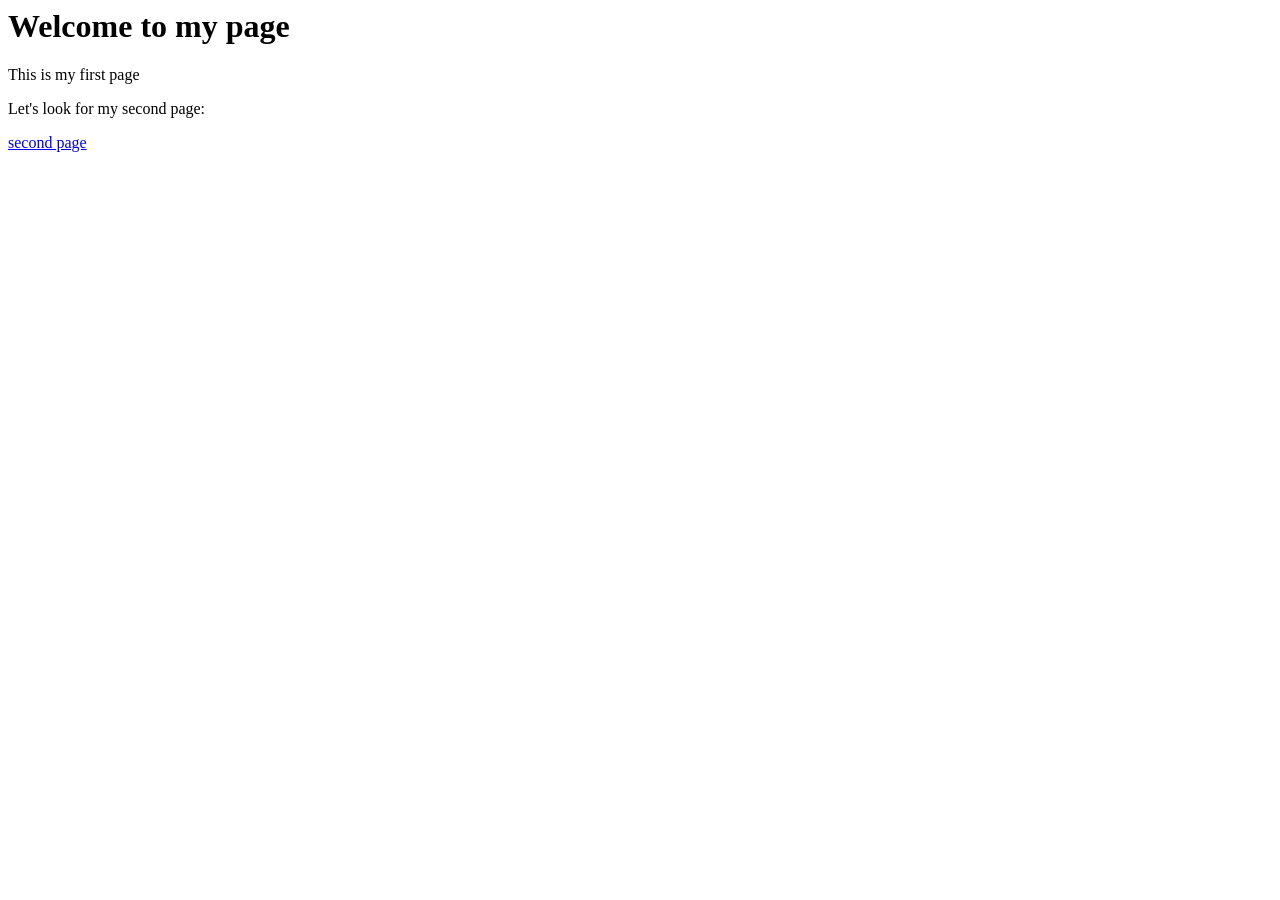
==== static/index.html @ 8256e1c9 "first try with raw html and js" ====
<html>
	<head>
		<title>mom's project</title>
	</head>
	<body>
		<h1>Welcome to my page</h1>
		<p>This is my first page</p>
		<p>Let's look for my second page:</p>
		<a href="/static/secondPage.html">second page </a>
	</body>
</html>
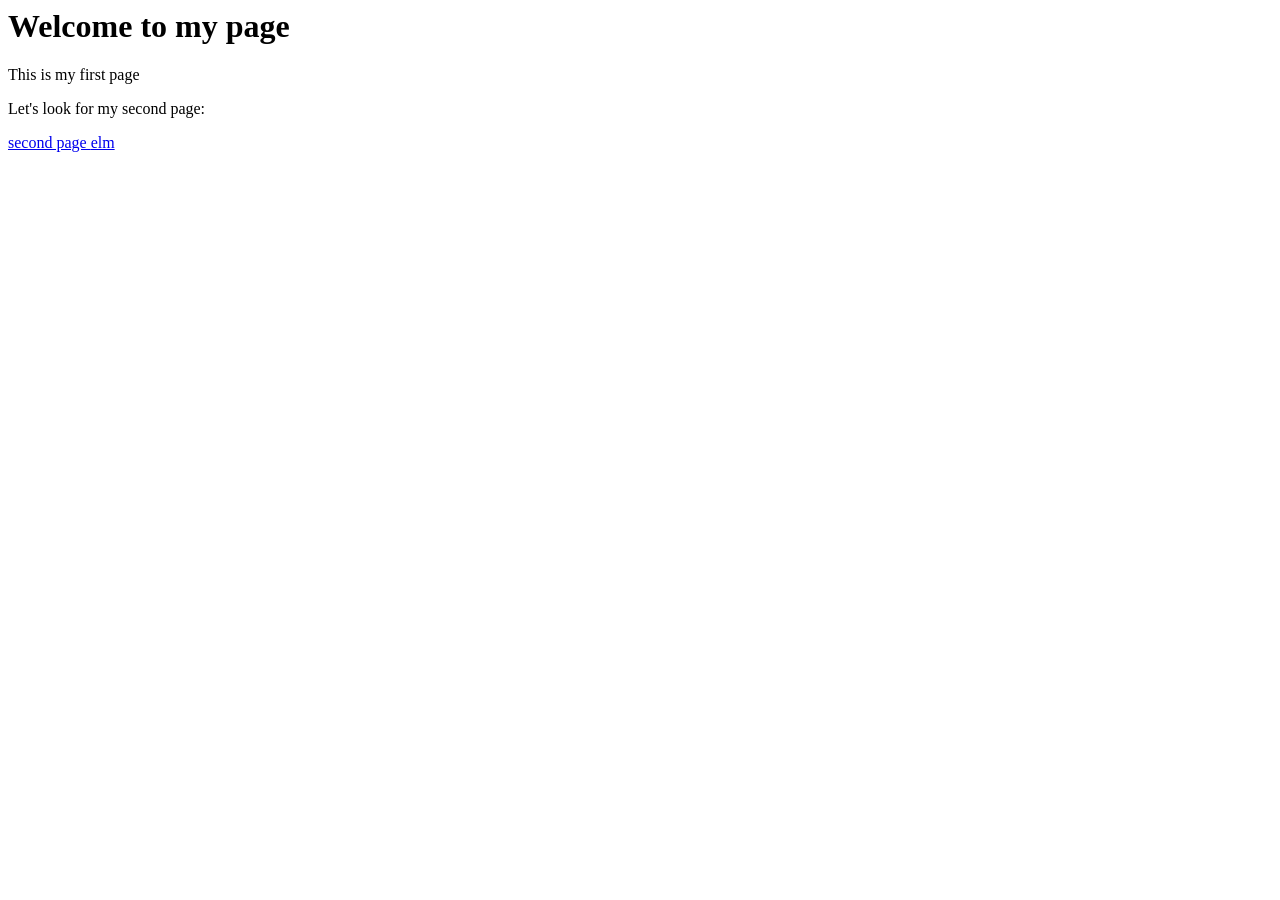
==== commit 1efda0ac: "first version of client" ====
--- a/static/index.html
+++ b/static/index.html
@@ -7,5 +7,6 @@
 		<p>This is my first page</p>
 		<p>Let's look for my second page:</p>
 		<a href="/static/secondPage.html">second page </a>
+		<a href="/static/index1.html">elm </a>
 	</body>
 </html>
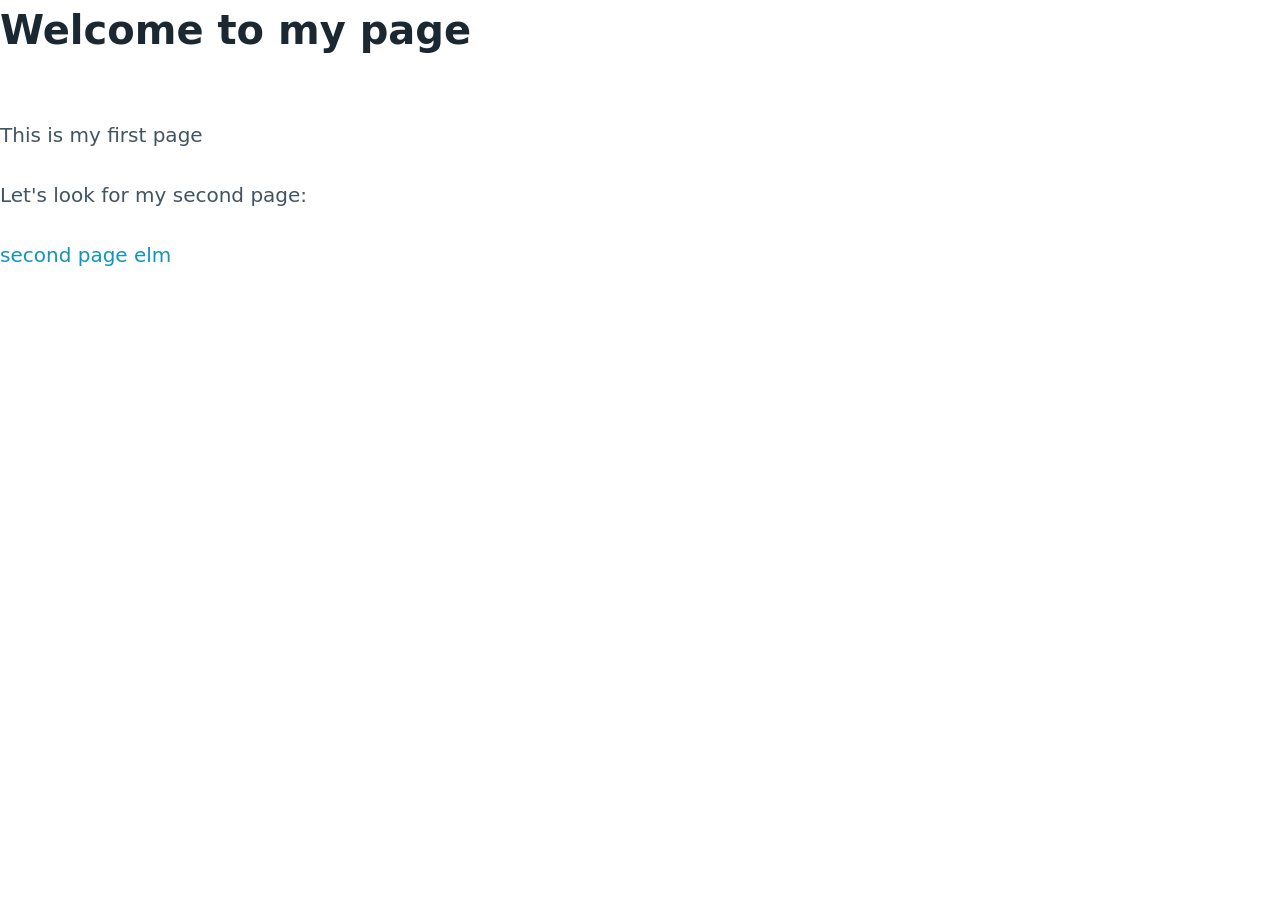
==== commit 3d2af667: "add first version of elm page" ====
--- a/static/index.html
+++ b/static/index.html
@@ -1,6 +1,7 @@
 <html>
 	<head>
 		<title>mom's project</title>
+		<link rel="stylesheet" href="/static/pico.min.css">
 	</head>
 	<body>
 		<h1>Welcome to my page</h1>
--- a/static/pico.min.css
+++ b/static/pico.min.css
@@ -0,0 +1,5 @@
+@charset "UTF-8";/*!
+ * Pico CSS v1.5.10 (https://picocss.com)
+ * Copyright 2019-2023 - Licensed under MIT
+ */:root{--font-family:system-ui,-apple-system,"Segoe UI","Roboto","Ubuntu","Cantarell","Noto Sans",sans-serif,"Apple Color Emoji","Segoe UI Emoji","Segoe UI Symbol","Noto Color Emoji";--line-height:1.5;--font-weight:400;--font-size:16px;--border-radius:0.25rem;--border-width:1px;--outline-width:3px;--spacing:1rem;--typography-spacing-vertical:1.5rem;--block-spacing-vertical:calc(var(--spacing) * 2);--block-spacing-horizontal:var(--spacing);--grid-spacing-vertical:0;--grid-spacing-horizontal:var(--spacing);--form-element-spacing-vertical:0.75rem;--form-element-spacing-horizontal:1rem;--nav-element-spacing-vertical:1rem;--nav-element-spacing-horizontal:0.5rem;--nav-link-spacing-vertical:0.5rem;--nav-link-spacing-horizontal:0.5rem;--form-label-font-weight:var(--font-weight);--transition:0.2s ease-in-out;--modal-overlay-backdrop-filter:blur(0.25rem)}@media (min-width:576px){:root{--font-size:17px}}@media (min-width:768px){:root{--font-size:18px}}@media (min-width:992px){:root{--font-size:19px}}@media (min-width:1200px){:root{--font-size:20px}}@media (min-width:576px){body>footer,body>header,body>main,section{--block-spacing-vertical:calc(var(--spacing) * 2.5)}}@media (min-width:768px){body>footer,body>header,body>main,section{--block-spacing-vertical:calc(var(--spacing) * 3)}}@media (min-width:992px){body>footer,body>header,body>main,section{--block-spacing-vertical:calc(var(--spacing) * 3.5)}}@media (min-width:1200px){body>footer,body>header,body>main,section{--block-spacing-vertical:calc(var(--spacing) * 4)}}@media (min-width:576px){article{--block-spacing-horizontal:calc(var(--spacing) * 1.25)}}@media (min-width:768px){article{--block-spacing-horizontal:calc(var(--spacing) * 1.5)}}@media (min-width:992px){article{--block-spacing-horizontal:calc(var(--spacing) * 1.75)}}@media (min-width:1200px){article{--block-spacing-horizontal:calc(var(--spacing) * 2)}}dialog>article{--block-spacing-vertical:calc(var(--spacing) * 2);--block-spacing-horizontal:var(--spacing)}@media (min-width:576px){dialog>article{--block-spacing-vertical:calc(var(--spacing) * 2.5);--block-spacing-horizontal:calc(var(--spacing) * 1.25)}}@media (min-width:768px){dialog>article{--block-spacing-vertical:calc(var(--spacing) * 3);--block-spacing-horizontal:calc(var(--spacing) * 1.5)}}a{--text-decoration:none}a.contrast,a.secondary{--text-decoration:underline}small{--font-size:0.875em}h1,h2,h3,h4,h5,h6{--font-weight:700}h1{--font-size:2rem;--typography-spacing-vertical:3rem}h2{--font-size:1.75rem;--typography-spacing-vertical:2.625rem}h3{--font-size:1.5rem;--typography-spacing-vertical:2.25rem}h4{--font-size:1.25rem;--typography-spacing-vertical:1.874rem}h5{--font-size:1.125rem;--typography-spacing-vertical:1.6875rem}[type=checkbox],[type=radio]{--border-width:2px}[type=checkbox][role=switch]{--border-width:3px}tfoot td,tfoot th,thead td,thead th{--border-width:3px}:not(thead,tfoot)>*>td{--font-size:0.875em}code,kbd,pre,samp{--font-family:"Menlo","Consolas","Roboto Mono","Ubuntu Monospace","Noto Mono","Oxygen Mono","Liberation Mono",monospace,"Apple Color Emoji","Segoe UI Emoji","Segoe UI Symbol","Noto Color Emoji"}kbd{--font-weight:bolder}:root:not([data-theme=dark]),[data-theme=light]{--background-color:#fff;--color:hsl(205, 20%, 32%);--h1-color:hsl(205, 30%, 15%);--h2-color:#24333e;--h3-color:hsl(205, 25%, 23%);--h4-color:#374956;--h5-color:hsl(205, 20%, 32%);--h6-color:#4d606d;--muted-color:hsl(205, 10%, 50%);--muted-border-color:hsl(205, 20%, 94%);--primary:hsl(195, 85%, 41%);--primary-hover:hsl(195, 90%, 32%);--primary-focus:rgba(16, 149, 193, 0.125);--primary-inverse:#fff;--secondary:hsl(205, 15%, 41%);--secondary-hover:hsl(205, 20%, 32%);--secondary-focus:rgba(89, 107, 120, 0.125);--secondary-inverse:#fff;--contrast:hsl(205, 30%, 15%);--contrast-hover:#000;--contrast-focus:rgba(89, 107, 120, 0.125);--contrast-inverse:#fff;--mark-background-color:#fff2ca;--mark-color:#543a26;--ins-color:#388e3c;--del-color:#c62828;--blockquote-border-color:var(--muted-border-color);--blockquote-footer-color:var(--muted-color);--button-box-shadow:0 0 0 rgba(0, 0, 0, 0);--button-hover-box-shadow:0 0 0 rgba(0, 0, 0, 0);--form-element-background-color:transparent;--form-element-border-color:hsl(205, 14%, 68%);--form-element-color:var(--color);--form-element-placeholder-color:var(--muted-color);--form-element-active-background-color:transparent;--form-element-active-border-color:var(--primary);--form-element-focus-color:var(--primary-focus);--form-element-disabled-background-color:hsl(205, 18%, 86%);--form-element-disabled-border-color:hsl(205, 14%, 68%);--form-element-disabled-opacity:0.5;--form-element-invalid-border-color:#c62828;--form-element-invalid-active-border-color:#d32f2f;--form-element-invalid-focus-color:rgba(211, 47, 47, 0.125);--form-element-valid-border-color:#388e3c;--form-element-valid-active-border-color:#43a047;--form-element-valid-focus-color:rgba(67, 160, 71, 0.125);--switch-background-color:hsl(205, 16%, 77%);--switch-color:var(--primary-inverse);--switch-checked-background-color:var(--primary);--range-border-color:hsl(205, 18%, 86%);--range-active-border-color:hsl(205, 16%, 77%);--range-thumb-border-color:var(--background-color);--range-thumb-color:var(--secondary);--range-thumb-hover-color:var(--secondary-hover);--range-thumb-active-color:var(--primary);--table-border-color:var(--muted-border-color);--table-row-stripped-background-color:#f6f8f9;--code-background-color:hsl(205, 20%, 94%);--code-color:var(--muted-color);--code-kbd-background-color:var(--contrast);--code-kbd-color:var(--contrast-inverse);--code-tag-color:hsl(330, 40%, 50%);--code-property-color:hsl(185, 40%, 40%);--code-value-color:hsl(40, 20%, 50%);--code-comment-color:hsl(205, 14%, 68%);--accordion-border-color:var(--muted-border-color);--accordion-close-summary-color:var(--color);--accordion-open-summary-color:var(--muted-color);--card-background-color:var(--background-color);--card-border-color:var(--muted-border-color);--card-box-shadow:0.0145rem 0.029rem 0.174rem rgba(27, 40, 50, 0.01698),0.0335rem 0.067rem 0.402rem rgba(27, 40, 50, 0.024),0.0625rem 0.125rem 0.75rem rgba(27, 40, 50, 0.03),0.1125rem 0.225rem 1.35rem rgba(27, 40, 50, 0.036),0.2085rem 0.417rem 2.502rem rgba(27, 40, 50, 0.04302),0.5rem 1rem 6rem rgba(27, 40, 50, 0.06),0 0 0 0.0625rem rgba(27, 40, 50, 0.015);--card-sectionning-background-color:#fbfbfc;--dropdown-background-color:#fbfbfc;--dropdown-border-color:#e1e6eb;--dropdown-box-shadow:var(--card-box-shadow);--dropdown-color:var(--color);--dropdown-hover-background-color:hsl(205, 20%, 94%);--modal-overlay-background-color:rgba(213, 220, 226, 0.7);--progress-background-color:hsl(205, 18%, 86%);--progress-color:var(--primary);--loading-spinner-opacity:0.5;--tooltip-background-color:var(--contrast);--tooltip-color:var(--contrast-inverse);--icon-checkbox:url("data:image/svg+xml,%3Csvg xmlns='http://www.w3.org/2000/svg' width='24' height='24' viewBox='0 0 24 24' fill='none' stroke='rgb(255, 255, 255)' stroke-width='4' stroke-linecap='round' stroke-linejoin='round'%3E%3Cpolyline points='20 6 9 17 4 12'%3E%3C/polyline%3E%3C/svg%3E");--icon-chevron:url("data:image/svg+xml,%3Csvg xmlns='http://www.w3.org/2000/svg' width='24' height='24' viewBox='0 0 24 24' fill='none' stroke='rgb(65, 84, 98)' stroke-width='2' stroke-linecap='round' stroke-linejoin='round'%3E%3Cpolyline points='6 9 12 15 18 9'%3E%3C/polyline%3E%3C/svg%3E");--icon-chevron-button:url("data:image/svg+xml,%3Csvg xmlns='http://www.w3.org/2000/svg' width='24' height='24' viewBox='0 0 24 24' fill='none' stroke='rgb(255, 255, 255)' stroke-width='2' stroke-linecap='round' stroke-linejoin='round'%3E%3Cpolyline points='6 9 12 15 18 9'%3E%3C/polyline%3E%3C/svg%3E");--icon-chevron-button-inverse:url("data:image/svg+xml,%3Csvg xmlns='http://www.w3.org/2000/svg' width='24' height='24' viewBox='0 0 24 24' fill='none' stroke='rgb(255, 255, 255)' stroke-width='2' stroke-linecap='round' stroke-linejoin='round'%3E%3Cpolyline points='6 9 12 15 18 9'%3E%3C/polyline%3E%3C/svg%3E");--icon-close:url("data:image/svg+xml,%3Csvg xmlns='http://www.w3.org/2000/svg' width='24' height='24' viewBox='0 0 24 24' fill='none' stroke='rgb(115, 130, 140)' stroke-width='4' stroke-linecap='round' stroke-linejoin='round'%3E%3Cline x1='18' y1='6' x2='6' y2='18'%3E%3C/line%3E%3Cline x1='6' y1='6' x2='18' y2='18'%3E%3C/line%3E%3C/svg%3E");--icon-date:url("data:image/svg+xml,%3Csvg xmlns='http://www.w3.org/2000/svg' width='24' height='24' viewBox='0 0 24 24' fill='none' stroke='rgb(65, 84, 98)' stroke-width='2' stroke-linecap='round' stroke-linejoin='round'%3E%3Crect x='3' y='4' width='18' height='18' rx='2' ry='2'%3E%3C/rect%3E%3Cline x1='16' y1='2' x2='16' y2='6'%3E%3C/line%3E%3Cline x1='8' y1='2' x2='8' y2='6'%3E%3C/line%3E%3Cline x1='3' y1='10' x2='21' y2='10'%3E%3C/line%3E%3C/svg%3E");--icon-invalid:url("data:image/svg+xml,%3Csvg xmlns='http://www.w3.org/2000/svg' width='24' height='24' viewBox='0 0 24 24' fill='none' stroke='rgb(198, 40, 40)' stroke-width='2' stroke-linecap='round' stroke-linejoin='round'%3E%3Ccircle cx='12' cy='12' r='10'%3E%3C/circle%3E%3Cline x1='12' y1='8' x2='12' y2='12'%3E%3C/line%3E%3Cline x1='12' y1='16' x2='12.01' y2='16'%3E%3C/line%3E%3C/svg%3E");--icon-minus:url("data:image/svg+xml,%3Csvg xmlns='http://www.w3.org/2000/svg' width='24' height='24' viewBox='0 0 24 24' fill='none' stroke='rgb(255, 255, 255)' stroke-width='4' stroke-linecap='round' stroke-linejoin='round'%3E%3Cline x1='5' y1='12' x2='19' y2='12'%3E%3C/line%3E%3C/svg%3E");--icon-search:url("data:image/svg+xml,%3Csvg xmlns='http://www.w3.org/2000/svg' width='24' height='24' viewBox='0 0 24 24' fill='none' stroke='rgb(65, 84, 98)' stroke-width='2' stroke-linecap='round' stroke-linejoin='round'%3E%3Ccircle cx='11' cy='11' r='8'%3E%3C/circle%3E%3Cline x1='21' y1='21' x2='16.65' y2='16.65'%3E%3C/line%3E%3C/svg%3E");--icon-time:url("data:image/svg+xml,%3Csvg xmlns='http://www.w3.org/2000/svg' width='24' height='24' viewBox='0 0 24 24' fill='none' stroke='rgb(65, 84, 98)' stroke-width='2' stroke-linecap='round' stroke-linejoin='round'%3E%3Ccircle cx='12' cy='12' r='10'%3E%3C/circle%3E%3Cpolyline points='12 6 12 12 16 14'%3E%3C/polyline%3E%3C/svg%3E");--icon-valid:url("data:image/svg+xml,%3Csvg xmlns='http://www.w3.org/2000/svg' width='24' height='24' viewBox='0 0 24 24' fill='none' stroke='rgb(56, 142, 60)' stroke-width='3' stroke-linecap='round' stroke-linejoin='round'%3E%3Cpolyline points='20 6 9 17 4 12'%3E%3C/polyline%3E%3C/svg%3E");color-scheme:light}@media only screen and (prefers-color-scheme:dark){:root:not([data-theme]){--background-color:#11191f;--color:hsl(205, 16%, 77%);--h1-color:hsl(205, 20%, 94%);--h2-color:#e1e6eb;--h3-color:hsl(205, 18%, 86%);--h4-color:#c8d1d8;--h5-color:hsl(205, 16%, 77%);--h6-color:#afbbc4;--muted-color:hsl(205, 10%, 50%);--muted-border-color:#1f2d38;--primary:hsl(195, 85%, 41%);--primary-hover:hsl(195, 80%, 50%);--primary-focus:rgba(16, 149, 193, 0.25);--primary-inverse:#fff;--secondary:hsl(205, 15%, 41%);--secondary-hover:hsl(205, 10%, 50%);--secondary-focus:rgba(115, 130, 140, 0.25);--secondary-inverse:#fff;--contrast:hsl(205, 20%, 94%);--contrast-hover:#fff;--contrast-focus:rgba(115, 130, 140, 0.25);--contrast-inverse:#000;--mark-background-color:#d1c284;--mark-color:#11191f;--ins-color:#388e3c;--del-color:#c62828;--blockquote-border-color:var(--muted-border-color);--blockquote-footer-color:var(--muted-color);--button-box-shadow:0 0 0 rgba(0, 0, 0, 0);--button-hover-box-shadow:0 0 0 rgba(0, 0, 0, 0);--form-element-background-color:#11191f;--form-element-border-color:#374956;--form-element-color:var(--color);--form-element-placeholder-color:var(--muted-color);--form-element-active-background-color:var(--form-element-background-color);--form-element-active-border-color:var(--primary);--form-element-focus-color:var(--primary-focus);--form-element-disabled-background-color:hsl(205, 25%, 23%);--form-element-disabled-border-color:hsl(205, 20%, 32%);--form-element-disabled-opacity:0.5;--form-element-invalid-border-color:#b71c1c;--form-element-invalid-active-border-color:#c62828;--form-element-invalid-focus-color:rgba(198, 40, 40, 0.25);--form-element-valid-border-color:#2e7d32;--form-element-valid-active-border-color:#388e3c;--form-element-valid-focus-color:rgba(56, 142, 60, 0.25);--switch-background-color:#374956;--switch-color:var(--primary-inverse);--switch-checked-background-color:var(--primary);--range-border-color:#24333e;--range-active-border-color:hsl(205, 25%, 23%);--range-thumb-border-color:var(--background-color);--range-thumb-color:var(--secondary);--range-thumb-hover-color:var(--secondary-hover);--range-thumb-active-color:var(--primary);--table-border-color:var(--muted-border-color);--table-row-stripped-background-color:rgba(115, 130, 140, 0.05);--code-background-color:#18232c;--code-color:var(--muted-color);--code-kbd-background-color:var(--contrast);--code-kbd-color:var(--contrast-inverse);--code-tag-color:hsl(330, 30%, 50%);--code-property-color:hsl(185, 30%, 50%);--code-value-color:hsl(40, 10%, 50%);--code-comment-color:#4d606d;--accordion-border-color:var(--muted-border-color);--accordion-active-summary-color:var(--primary);--accordion-close-summary-color:var(--color);--accordion-open-summary-color:var(--muted-color);--card-background-color:#141e26;--card-border-color:var(--card-background-color);--card-box-shadow:0.0145rem 0.029rem 0.174rem rgba(0, 0, 0, 0.01698),0.0335rem 0.067rem 0.402rem rgba(0, 0, 0, 0.024),0.0625rem 0.125rem 0.75rem rgba(0, 0, 0, 0.03),0.1125rem 0.225rem 1.35rem rgba(0, 0, 0, 0.036),0.2085rem 0.417rem 2.502rem rgba(0, 0, 0, 0.04302),0.5rem 1rem 6rem rgba(0, 0, 0, 0.06),0 0 0 0.0625rem rgba(0, 0, 0, 0.015);--card-sectionning-background-color:#18232c;--dropdown-background-color:hsl(205, 30%, 15%);--dropdown-border-color:#24333e;--dropdown-box-shadow:var(--card-box-shadow);--dropdown-color:var(--color);--dropdown-hover-background-color:rgba(36, 51, 62, 0.75);--modal-overlay-background-color:rgba(36, 51, 62, 0.8);--progress-background-color:#24333e;--progress-color:var(--primary);--loading-spinner-opacity:0.5;--tooltip-background-color:var(--contrast);--tooltip-color:var(--contrast-inverse);--icon-checkbox:url("data:image/svg+xml,%3Csvg xmlns='http://www.w3.org/2000/svg' width='24' height='24' viewBox='0 0 24 24' fill='none' stroke='rgb(255, 255, 255)' stroke-width='4' stroke-linecap='round' stroke-linejoin='round'%3E%3Cpolyline points='20 6 9 17 4 12'%3E%3C/polyline%3E%3C/svg%3E");--icon-chevron:url("data:image/svg+xml,%3Csvg xmlns='http://www.w3.org/2000/svg' width='24' height='24' viewBox='0 0 24 24' fill='none' stroke='rgb(162, 175, 185)' stroke-width='2' stroke-linecap='round' stroke-linejoin='round'%3E%3Cpolyline points='6 9 12 15 18 9'%3E%3C/polyline%3E%3C/svg%3E");--icon-chevron-button:url("data:image/svg+xml,%3Csvg xmlns='http://www.w3.org/2000/svg' width='24' height='24' viewBox='0 0 24 24' fill='none' stroke='rgb(255, 255, 255)' stroke-width='2' stroke-linecap='round' stroke-linejoin='round'%3E%3Cpolyline points='6 9 12 15 18 9'%3E%3C/polyline%3E%3C/svg%3E");--icon-chevron-button-inverse:url("data:image/svg+xml,%3Csvg xmlns='http://www.w3.org/2000/svg' width='24' height='24' viewBox='0 0 24 24' fill='none' stroke='rgb(0, 0, 0)' stroke-width='2' stroke-linecap='round' stroke-linejoin='round'%3E%3Cpolyline points='6 9 12 15 18 9'%3E%3C/polyline%3E%3C/svg%3E");--icon-close:url("data:image/svg+xml,%3Csvg xmlns='http://www.w3.org/2000/svg' width='24' height='24' viewBox='0 0 24 24' fill='none' stroke='rgb(115, 130, 140)' stroke-width='4' stroke-linecap='round' stroke-linejoin='round'%3E%3Cline x1='18' y1='6' x2='6' y2='18'%3E%3C/line%3E%3Cline x1='6' y1='6' x2='18' y2='18'%3E%3C/line%3E%3C/svg%3E");--icon-date:url("data:image/svg+xml,%3Csvg xmlns='http://www.w3.org/2000/svg' width='24' height='24' viewBox='0 0 24 24' fill='none' stroke='rgb(162, 175, 185)' stroke-width='2' stroke-linecap='round' stroke-linejoin='round'%3E%3Crect x='3' y='4' width='18' height='18' rx='2' ry='2'%3E%3C/rect%3E%3Cline x1='16' y1='2' x2='16' y2='6'%3E%3C/line%3E%3Cline x1='8' y1='2' x2='8' y2='6'%3E%3C/line%3E%3Cline x1='3' y1='10' x2='21' y2='10'%3E%3C/line%3E%3C/svg%3E");--icon-invalid:url("data:image/svg+xml,%3Csvg xmlns='http://www.w3.org/2000/svg' width='24' height='24' viewBox='0 0 24 24' fill='none' stroke='rgb(183, 28, 28)' stroke-width='2' stroke-linecap='round' stroke-linejoin='round'%3E%3Ccircle cx='12' cy='12' r='10'%3E%3C/circle%3E%3Cline x1='12' y1='8' x2='12' y2='12'%3E%3C/line%3E%3Cline x1='12' y1='16' x2='12.01' y2='16'%3E%3C/line%3E%3C/svg%3E");--icon-minus:url("data:image/svg+xml,%3Csvg xmlns='http://www.w3.org/2000/svg' width='24' height='24' viewBox='0 0 24 24' fill='none' stroke='rgb(255, 255, 255)' stroke-width='4' stroke-linecap='round' stroke-linejoin='round'%3E%3Cline x1='5' y1='12' x2='19' y2='12'%3E%3C/line%3E%3C/svg%3E");--icon-search:url("data:image/svg+xml,%3Csvg xmlns='http://www.w3.org/2000/svg' width='24' height='24' viewBox='0 0 24 24' fill='none' stroke='rgb(162, 175, 185)' stroke-width='2' stroke-linecap='round' stroke-linejoin='round'%3E%3Ccircle cx='11' cy='11' r='8'%3E%3C/circle%3E%3Cline x1='21' y1='21' x2='16.65' y2='16.65'%3E%3C/line%3E%3C/svg%3E");--icon-time:url("data:image/svg+xml,%3Csvg xmlns='http://www.w3.org/2000/svg' width='24' height='24' viewBox='0 0 24 24' fill='none' stroke='rgb(162, 175, 185)' stroke-width='2' stroke-linecap='round' stroke-linejoin='round'%3E%3Ccircle cx='12' cy='12' r='10'%3E%3C/circle%3E%3Cpolyline points='12 6 12 12 16 14'%3E%3C/polyline%3E%3C/svg%3E");--icon-valid:url("data:image/svg+xml,%3Csvg xmlns='http://www.w3.org/2000/svg' width='24' height='24' viewBox='0 0 24 24' fill='none' stroke='rgb(46, 125, 50)' stroke-width='3' stroke-linecap='round' stroke-linejoin='round'%3E%3Cpolyline points='20 6 9 17 4 12'%3E%3C/polyline%3E%3C/svg%3E");color-scheme:dark}}[data-theme=dark]{--background-color:#11191f;--color:hsl(205, 16%, 77%);--h1-color:hsl(205, 20%, 94%);--h2-color:#e1e6eb;--h3-color:hsl(205, 18%, 86%);--h4-color:#c8d1d8;--h5-color:hsl(205, 16%, 77%);--h6-color:#afbbc4;--muted-color:hsl(205, 10%, 50%);--muted-border-color:#1f2d38;--primary:hsl(195, 85%, 41%);--primary-hover:hsl(195, 80%, 50%);--primary-focus:rgba(16, 149, 193, 0.25);--primary-inverse:#fff;--secondary:hsl(205, 15%, 41%);--secondary-hover:hsl(205, 10%, 50%);--secondary-focus:rgba(115, 130, 140, 0.25);--secondary-inverse:#fff;--contrast:hsl(205, 20%, 94%);--contrast-hover:#fff;--contrast-focus:rgba(115, 130, 140, 0.25);--contrast-inverse:#000;--mark-background-color:#d1c284;--mark-color:#11191f;--ins-color:#388e3c;--del-color:#c62828;--blockquote-border-color:var(--muted-border-color);--blockquote-footer-color:var(--muted-color);--button-box-shadow:0 0 0 rgba(0, 0, 0, 0);--button-hover-box-shadow:0 0 0 rgba(0, 0, 0, 0);--form-element-background-color:#11191f;--form-element-border-color:#374956;--form-element-color:var(--color);--form-element-placeholder-color:var(--muted-color);--form-element-active-background-color:var(--form-element-background-color);--form-element-active-border-color:var(--primary);--form-element-focus-color:var(--primary-focus);--form-element-disabled-background-color:hsl(205, 25%, 23%);--form-element-disabled-border-color:hsl(205, 20%, 32%);--form-element-disabled-opacity:0.5;--form-element-invalid-border-color:#b71c1c;--form-element-invalid-active-border-color:#c62828;--form-element-invalid-focus-color:rgba(198, 40, 40, 0.25);--form-element-valid-border-color:#2e7d32;--form-element-valid-active-border-color:#388e3c;--form-element-valid-focus-color:rgba(56, 142, 60, 0.25);--switch-background-color:#374956;--switch-color:var(--primary-inverse);--switch-checked-background-color:var(--primary);--range-border-color:#24333e;--range-active-border-color:hsl(205, 25%, 23%);--range-thumb-border-color:var(--background-color);--range-thumb-color:var(--secondary);--range-thumb-hover-color:var(--secondary-hover);--range-thumb-active-color:var(--primary);--table-border-color:var(--muted-border-color);--table-row-stripped-background-color:rgba(115, 130, 140, 0.05);--code-background-color:#18232c;--code-color:var(--muted-color);--code-kbd-background-color:var(--contrast);--code-kbd-color:var(--contrast-inverse);--code-tag-color:hsl(330, 30%, 50%);--code-property-color:hsl(185, 30%, 50%);--code-value-color:hsl(40, 10%, 50%);--code-comment-color:#4d606d;--accordion-border-color:var(--muted-border-color);--accordion-active-summary-color:var(--primary);--accordion-close-summary-color:var(--color);--accordion-open-summary-color:var(--muted-color);--card-background-color:#141e26;--card-border-color:var(--card-background-color);--card-box-shadow:0.0145rem 0.029rem 0.174rem rgba(0, 0, 0, 0.01698),0.0335rem 0.067rem 0.402rem rgba(0, 0, 0, 0.024),0.0625rem 0.125rem 0.75rem rgba(0, 0, 0, 0.03),0.1125rem 0.225rem 1.35rem rgba(0, 0, 0, 0.036),0.2085rem 0.417rem 2.502rem rgba(0, 0, 0, 0.04302),0.5rem 1rem 6rem rgba(0, 0, 0, 0.06),0 0 0 0.0625rem rgba(0, 0, 0, 0.015);--card-sectionning-background-color:#18232c;--dropdown-background-color:hsl(205, 30%, 15%);--dropdown-border-color:#24333e;--dropdown-box-shadow:var(--card-box-shadow);--dropdown-color:var(--color);--dropdown-hover-background-color:rgba(36, 51, 62, 0.75);--modal-overlay-background-color:rgba(36, 51, 62, 0.8);--progress-background-color:#24333e;--progress-color:var(--primary);--loading-spinner-opacity:0.5;--tooltip-background-color:var(--contrast);--tooltip-color:var(--contrast-inverse);--icon-checkbox:url("data:image/svg+xml,%3Csvg xmlns='http://www.w3.org/2000/svg' width='24' height='24' viewBox='0 0 24 24' fill='none' stroke='rgb(255, 255, 255)' stroke-width='4' stroke-linecap='round' stroke-linejoin='round'%3E%3Cpolyline points='20 6 9 17 4 12'%3E%3C/polyline%3E%3C/svg%3E");--icon-chevron:url("data:image/svg+xml,%3Csvg xmlns='http://www.w3.org/2000/svg' width='24' height='24' viewBox='0 0 24 24' fill='none' stroke='rgb(162, 175, 185)' stroke-width='2' stroke-linecap='round' stroke-linejoin='round'%3E%3Cpolyline points='6 9 12 15 18 9'%3E%3C/polyline%3E%3C/svg%3E");--icon-chevron-button:url("data:image/svg+xml,%3Csvg xmlns='http://www.w3.org/2000/svg' width='24' height='24' viewBox='0 0 24 24' fill='none' stroke='rgb(255, 255, 255)' stroke-width='2' stroke-linecap='round' stroke-linejoin='round'%3E%3Cpolyline points='6 9 12 15 18 9'%3E%3C/polyline%3E%3C/svg%3E");--icon-chevron-button-inverse:url("data:image/svg+xml,%3Csvg xmlns='http://www.w3.org/2000/svg' width='24' height='24' viewBox='0 0 24 24' fill='none' stroke='rgb(0, 0, 0)' stroke-width='2' stroke-linecap='round' stroke-linejoin='round'%3E%3Cpolyline points='6 9 12 15 18 9'%3E%3C/polyline%3E%3C/svg%3E");--icon-close:url("data:image/svg+xml,%3Csvg xmlns='http://www.w3.org/2000/svg' width='24' height='24' viewBox='0 0 24 24' fill='none' stroke='rgb(115, 130, 140)' stroke-width='4' stroke-linecap='round' stroke-linejoin='round'%3E%3Cline x1='18' y1='6' x2='6' y2='18'%3E%3C/line%3E%3Cline x1='6' y1='6' x2='18' y2='18'%3E%3C/line%3E%3C/svg%3E");--icon-date:url("data:image/svg+xml,%3Csvg xmlns='http://www.w3.org/2000/svg' width='24' height='24' viewBox='0 0 24 24' fill='none' stroke='rgb(162, 175, 185)' stroke-width='2' stroke-linecap='round' stroke-linejoin='round'%3E%3Crect x='3' y='4' width='18' height='18' rx='2' ry='2'%3E%3C/rect%3E%3Cline x1='16' y1='2' x2='16' y2='6'%3E%3C/line%3E%3Cline x1='8' y1='2' x2='8' y2='6'%3E%3C/line%3E%3Cline x1='3' y1='10' x2='21' y2='10'%3E%3C/line%3E%3C/svg%3E");--icon-invalid:url("data:image/svg+xml,%3Csvg xmlns='http://www.w3.org/2000/svg' width='24' height='24' viewBox='0 0 24 24' fill='none' stroke='rgb(183, 28, 28)' stroke-width='2' stroke-linecap='round' stroke-linejoin='round'%3E%3Ccircle cx='12' cy='12' r='10'%3E%3C/circle%3E%3Cline x1='12' y1='8' x2='12' y2='12'%3E%3C/line%3E%3Cline x1='12' y1='16' x2='12.01' y2='16'%3E%3C/line%3E%3C/svg%3E");--icon-minus:url("data:image/svg+xml,%3Csvg xmlns='http://www.w3.org/2000/svg' width='24' height='24' viewBox='0 0 24 24' fill='none' stroke='rgb(255, 255, 255)' stroke-width='4' stroke-linecap='round' stroke-linejoin='round'%3E%3Cline x1='5' y1='12' x2='19' y2='12'%3E%3C/line%3E%3C/svg%3E");--icon-search:url("data:image/svg+xml,%3Csvg xmlns='http://www.w3.org/2000/svg' width='24' height='24' viewBox='0 0 24 24' fill='none' stroke='rgb(162, 175, 185)' stroke-width='2' stroke-linecap='round' stroke-linejoin='round'%3E%3Ccircle cx='11' cy='11' r='8'%3E%3C/circle%3E%3Cline x1='21' y1='21' x2='16.65' y2='16.65'%3E%3C/line%3E%3C/svg%3E");--icon-time:url("data:image/svg+xml,%3Csvg xmlns='http://www.w3.org/2000/svg' width='24' height='24' viewBox='0 0 24 24' fill='none' stroke='rgb(162, 175, 185)' stroke-width='2' stroke-linecap='round' stroke-linejoin='round'%3E%3Ccircle cx='12' cy='12' r='10'%3E%3C/circle%3E%3Cpolyline points='12 6 12 12 16 14'%3E%3C/polyline%3E%3C/svg%3E");--icon-valid:url("data:image/svg+xml,%3Csvg xmlns='http://www.w3.org/2000/svg' width='24' height='24' viewBox='0 0 24 24' fill='none' stroke='rgb(46, 125, 50)' stroke-width='3' stroke-linecap='round' stroke-linejoin='round'%3E%3Cpolyline points='20 6 9 17 4 12'%3E%3C/polyline%3E%3C/svg%3E");color-scheme:dark}[type=checkbox],[type=radio],[type=range],progress{accent-color:var(--primary)}*,::after,::before{box-sizing:border-box;background-repeat:no-repeat}::after,::before{text-decoration:inherit;vertical-align:inherit}:where(:root){-webkit-tap-highlight-color:transparent;-webkit-text-size-adjust:100%;-moz-text-size-adjust:100%;text-size-adjust:100%;background-color:var(--background-color);color:var(--color);font-weight:var(--font-weight);font-size:var(--font-size);line-height:var(--line-height);font-family:var(--font-family);text-rendering:optimizeLegibility;overflow-wrap:break-word;cursor:default;-moz-tab-size:4;-o-tab-size:4;tab-size:4}main{display:block}body{width:100%;margin:0}body>footer,body>header,body>main{width:100%;margin-right:auto;margin-left:auto;padding:var(--block-spacing-vertical) 0}.container,.container-fluid{width:100%;margin-right:auto;margin-left:auto;padding-right:var(--spacing);padding-left:var(--spacing)}@media (min-width:576px){.container{max-width:510px;padding-right:0;padding-left:0}}@media (min-width:768px){.container{max-width:700px}}@media (min-width:992px){.container{max-width:920px}}@media (min-width:1200px){.container{max-width:1130px}}section{margin-bottom:var(--block-spacing-vertical)}.grid{grid-column-gap:var(--grid-spacing-horizontal);grid-row-gap:var(--grid-spacing-vertical);display:grid;grid-template-columns:1fr;margin:0}@media (min-width:992px){.grid{grid-template-columns:repeat(auto-fit,minmax(0%,1fr))}}.grid>*{min-width:0}figure{display:block;margin:0;padding:0;overflow-x:auto}figure figcaption{padding:calc(var(--spacing) * .5) 0;color:var(--muted-color)}b,strong{font-weight:bolder}sub,sup{position:relative;font-size:.75em;line-height:0;vertical-align:baseline}sub{bottom:-.25em}sup{top:-.5em}address,blockquote,dl,figure,form,ol,p,pre,table,ul{margin-top:0;margin-bottom:var(--typography-spacing-vertical);color:var(--color);font-style:normal;font-weight:var(--font-weight);font-size:var(--font-size)}[role=link],a{--color:var(--primary);--background-color:transparent;outline:0;background-color:var(--background-color);color:var(--color);-webkit-text-decoration:var(--text-decoration);text-decoration:var(--text-decoration);transition:background-color var(--transition),color var(--transition),box-shadow var(--transition),-webkit-text-decoration var(--transition);transition:background-color var(--transition),color var(--transition),text-decoration var(--transition),box-shadow var(--transition);transition:background-color var(--transition),color var(--transition),text-decoration var(--transition),box-shadow var(--transition),-webkit-text-decoration var(--transition)}[role=link]:is([aria-current],:hover,:active,:focus),a:is([aria-current],:hover,:active,:focus){--color:var(--primary-hover);--text-decoration:underline}[role=link]:focus,a:focus{--background-color:var(--primary-focus)}[role=link].secondary,a.secondary{--color:var(--secondary)}[role=link].secondary:is([aria-current],:hover,:active,:focus),a.secondary:is([aria-current],:hover,:active,:focus){--color:var(--secondary-hover)}[role=link].secondary:focus,a.secondary:focus{--background-color:var(--secondary-focus)}[role=link].contrast,a.contrast{--color:var(--contrast)}[role=link].contrast:is([aria-current],:hover,:active,:focus),a.contrast:is([aria-current],:hover,:active,:focus){--color:var(--contrast-hover)}[role=link].contrast:focus,a.contrast:focus{--background-color:var(--contrast-focus)}h1,h2,h3,h4,h5,h6{margin-top:0;margin-bottom:var(--typography-spacing-vertical);color:var(--color);font-weight:var(--font-weight);font-size:var(--font-size);font-family:var(--font-family)}h1{--color:var(--h1-color)}h2{--color:var(--h2-color)}h3{--color:var(--h3-color)}h4{--color:var(--h4-color)}h5{--color:var(--h5-color)}h6{--color:var(--h6-color)}:where(address,blockquote,dl,figure,form,ol,p,pre,table,ul)~:is(h1,h2,h3,h4,h5,h6){margin-top:var(--typography-spacing-vertical)}.headings,hgroup{margin-bottom:var(--typography-spacing-vertical)}.headings>*,hgroup>*{margin-bottom:0}.headings>:last-child,hgroup>:last-child{--color:var(--muted-color);--font-weight:unset;font-size:1rem;font-family:unset}p{margin-bottom:var(--typography-spacing-vertical)}small{font-size:var(--font-size)}:where(dl,ol,ul){padding-right:0;padding-left:var(--spacing);-webkit-padding-start:var(--spacing);padding-inline-start:var(--spacing);-webkit-padding-end:0;padding-inline-end:0}:where(dl,ol,ul) li{margin-bottom:calc(var(--typography-spacing-vertical) * .25)}:where(dl,ol,ul) :is(dl,ol,ul){margin:0;margin-top:calc(var(--typography-spacing-vertical) * .25)}ul li{list-style:square}mark{padding:.125rem .25rem;background-color:var(--mark-background-color);color:var(--mark-color);vertical-align:baseline}blockquote{display:block;margin:var(--typography-spacing-vertical) 0;padding:var(--spacing);border-right:none;border-left:.25rem solid var(--blockquote-border-color);-webkit-border-start:0.25rem solid var(--blockquote-border-color);border-inline-start:0.25rem solid var(--blockquote-border-color);-webkit-border-end:none;border-inline-end:none}blockquote footer{margin-top:calc(var(--typography-spacing-vertical) * .5);color:var(--blockquote-footer-color)}abbr[title]{border-bottom:1px dotted;text-decoration:none;cursor:help}ins{color:var(--ins-color);text-decoration:none}del{color:var(--del-color)}::-moz-selection{background-color:var(--primary-focus)}::selection{background-color:var(--primary-focus)}:where(audio,canvas,iframe,img,svg,video){vertical-align:middle}audio,video{display:inline-block}audio:not([controls]){display:none;height:0}:where(iframe){border-style:none}img{max-width:100%;height:auto;border-style:none}:where(svg:not([fill])){fill:currentColor}svg:not(:root){overflow:hidden}button{margin:0;overflow:visible;font-family:inherit;text-transform:none}[type=button],[type=reset],[type=submit],button{-webkit-appearance:button}button{display:block;width:100%;margin-bottom:var(--spacing)}[role=button]{display:inline-block;text-decoration:none}[role=button],button,input[type=button],input[type=reset],input[type=submit]{--background-color:var(--primary);--border-color:var(--primary);--color:var(--primary-inverse);--box-shadow:var(--button-box-shadow, 0 0 0 rgba(0, 0, 0, 0));padding:var(--form-element-spacing-vertical) var(--form-element-spacing-horizontal);border:var(--border-width) solid var(--border-color);border-radius:var(--border-radius);outline:0;background-color:var(--background-color);box-shadow:var(--box-shadow);color:var(--color);font-weight:var(--font-weight);font-size:1rem;line-height:var(--line-height);text-align:center;cursor:pointer;transition:background-color var(--transition),border-color var(--transition),color var(--transition),box-shadow var(--transition)}[role=button]:is([aria-current],:hover,:active,:focus),button:is([aria-current],:hover,:active,:focus),input[type=button]:is([aria-current],:hover,:active,:focus),input[type=reset]:is([aria-current],:hover,:active,:focus),input[type=submit]:is([aria-current],:hover,:active,:focus){--background-color:var(--primary-hover);--border-color:var(--primary-hover);--box-shadow:var(--button-hover-box-shadow, 0 0 0 rgba(0, 0, 0, 0));--color:var(--primary-inverse)}[role=button]:focus,button:focus,input[type=button]:focus,input[type=reset]:focus,input[type=submit]:focus{--box-shadow:var(--button-hover-box-shadow, 0 0 0 rgba(0, 0, 0, 0)),0 0 0 var(--outline-width) var(--primary-focus)}:is(button,input[type=submit],input[type=button],[role=button]).secondary,input[type=reset]{--background-color:var(--secondary);--border-color:var(--secondary);--color:var(--secondary-inverse);cursor:pointer}:is(button,input[type=submit],input[type=button],[role=button]).secondary:is([aria-current],:hover,:active,:focus),input[type=reset]:is([aria-current],:hover,:active,:focus){--background-color:var(--secondary-hover);--border-color:var(--secondary-hover);--color:var(--secondary-inverse)}:is(button,input[type=submit],input[type=button],[role=button]).secondary:focus,input[type=reset]:focus{--box-shadow:var(--button-hover-box-shadow, 0 0 0 rgba(0, 0, 0, 0)),0 0 0 var(--outline-width) var(--secondary-focus)}:is(button,input[type=submit],input[type=button],[role=button]).contrast{--background-color:var(--contrast);--border-color:var(--contrast);--color:var(--contrast-inverse)}:is(button,input[type=submit],input[type=button],[role=button]).contrast:is([aria-current],:hover,:active,:focus){--background-color:var(--contrast-hover);--border-color:var(--contrast-hover);--color:var(--contrast-inverse)}:is(button,input[type=submit],input[type=button],[role=button]).contrast:focus{--box-shadow:var(--button-hover-box-shadow, 0 0 0 rgba(0, 0, 0, 0)),0 0 0 var(--outline-width) var(--contrast-focus)}:is(button,input[type=submit],input[type=button],[role=button]).outline,input[type=reset].outline{--background-color:transparent;--color:var(--primary)}:is(button,input[type=submit],input[type=button],[role=button]).outline:is([aria-current],:hover,:active,:focus),input[type=reset].outline:is([aria-current],:hover,:active,:focus){--background-color:transparent;--color:var(--primary-hover)}:is(button,input[type=submit],input[type=button],[role=button]).outline.secondary,input[type=reset].outline{--color:var(--secondary)}:is(button,input[type=submit],input[type=button],[role=button]).outline.secondary:is([aria-current],:hover,:active,:focus),input[type=reset].outline:is([aria-current],:hover,:active,:focus){--color:var(--secondary-hover)}:is(button,input[type=submit],input[type=button],[role=button]).outline.contrast{--color:var(--contrast)}:is(button,input[type=submit],input[type=button],[role=button]).outline.contrast:is([aria-current],:hover,:active,:focus){--color:var(--contrast-hover)}:where(button,[type=submit],[type=button],[type=reset],[role=button])[disabled],:where(fieldset[disabled]) :is(button,[type=submit],[type=button],[type=reset],[role=button]),a[role=button]:not([href]){opacity:.5;pointer-events:none}input,optgroup,select,textarea{margin:0;font-size:1rem;line-height:var(--line-height);font-family:inherit;letter-spacing:inherit}input{overflow:visible}select{text-transform:none}legend{max-width:100%;padding:0;color:inherit;white-space:normal}textarea{overflow:auto}[type=checkbox],[type=radio]{padding:0}::-webkit-inner-spin-button,::-webkit-outer-spin-button{height:auto}[type=search]{-webkit-appearance:textfield;outline-offset:-2px}[type=search]::-webkit-search-decoration{-webkit-appearance:none}::-webkit-file-upload-button{-webkit-appearance:button;font:inherit}::-moz-focus-inner{padding:0;border-style:none}:-moz-focusring{outline:0}:-moz-ui-invalid{box-shadow:none}::-ms-expand{display:none}[type=file],[type=range]{padding:0;border-width:0}input:not([type=checkbox],[type=radio],[type=range]){height:calc(1rem * var(--line-height) + var(--form-element-spacing-vertical) * 2 + var(--border-width) * 2)}fieldset{margin:0;margin-bottom:var(--spacing);padding:0;border:0}fieldset legend,label{display:block;margin-bottom:calc(var(--spacing) * .25);font-weight:var(--form-label-font-weight,var(--font-weight))}input:not([type=checkbox],[type=radio]),select,textarea{width:100%}input:not([type=checkbox],[type=radio],[type=range],[type=file]),select,textarea{-webkit-appearance:none;-moz-appearance:none;appearance:none;padding:var(--form-element-spacing-vertical) var(--form-element-spacing-horizontal)}input,select,textarea{--background-color:var(--form-element-background-color);--border-color:var(--form-element-border-color);--color:var(--form-element-color);--box-shadow:none;border:var(--border-width) solid var(--border-color);border-radius:var(--border-radius);outline:0;background-color:var(--background-color);box-shadow:var(--box-shadow);color:var(--color);font-weight:var(--font-weight);transition:background-color var(--transition),border-color var(--transition),color var(--transition),box-shadow var(--transition)}:where(select,textarea):is(:active,:focus),input:not([type=submit],[type=button],[type=reset],[type=checkbox],[type=radio],[readonly]):is(:active,:focus){--background-color:var(--form-element-active-background-color)}:where(select,textarea):is(:active,:focus),input:not([type=submit],[type=button],[type=reset],[role=switch],[readonly]):is(:active,:focus){--border-color:var(--form-element-active-border-color)}input:not([type=submit],[type=button],[type=reset],[type=range],[type=file],[readonly]):focus,select:focus,textarea:focus{--box-shadow:0 0 0 var(--outline-width) var(--form-element-focus-color)}:where(fieldset[disabled]) :is(input:not([type=submit],[type=button],[type=reset]),select,textarea),input:not([type=submit],[type=button],[type=reset])[disabled],select[disabled],textarea[disabled]{--background-color:var(--form-element-disabled-background-color);--border-color:var(--form-element-disabled-border-color);opacity:var(--form-element-disabled-opacity);pointer-events:none}:where(input,select,textarea):not([type=checkbox],[type=radio],[type=date],[type=datetime-local],[type=month],[type=time],[type=week])[aria-invalid]{padding-right:calc(var(--form-element-spacing-horizontal) + 1.5rem)!important;padding-left:var(--form-element-spacing-horizontal);-webkit-padding-start:var(--form-element-spacing-horizontal)!important;padding-inline-start:var(--form-element-spacing-horizontal)!important;-webkit-padding-end:calc(var(--form-element-spacing-horizontal) + 1.5rem)!important;padding-inline-end:calc(var(--form-element-spacing-horizontal) + 1.5rem)!important;background-position:center right .75rem;background-size:1rem auto;background-repeat:no-repeat}:where(input,select,textarea):not([type=checkbox],[type=radio],[type=date],[type=datetime-local],[type=month],[type=time],[type=week])[aria-invalid=false]{background-image:var(--icon-valid)}:where(input,select,textarea):not([type=checkbox],[type=radio],[type=date],[type=datetime-local],[type=month],[type=time],[type=week])[aria-invalid=true]{background-image:var(--icon-invalid)}:where(input,select,textarea)[aria-invalid=false]{--border-color:var(--form-element-valid-border-color)}:where(input,select,textarea)[aria-invalid=false]:is(:active,:focus){--border-color:var(--form-element-valid-active-border-color)!important;--box-shadow:0 0 0 var(--outline-width) var(--form-element-valid-focus-color)!important}:where(input,select,textarea)[aria-invalid=true]{--border-color:var(--form-element-invalid-border-color)}:where(input,select,textarea)[aria-invalid=true]:is(:active,:focus){--border-color:var(--form-element-invalid-active-border-color)!important;--box-shadow:0 0 0 var(--outline-width) var(--form-element-invalid-focus-color)!important}[dir=rtl] :where(input,select,textarea):not([type=checkbox],[type=radio]):is([aria-invalid],[aria-invalid=true],[aria-invalid=false]){background-position:center left .75rem}input::-webkit-input-placeholder,input::placeholder,select:invalid,textarea::-webkit-input-placeholder,textarea::placeholder{color:var(--form-element-placeholder-color);opacity:1}input:not([type=checkbox],[type=radio]),select,textarea{margin-bottom:var(--spacing)}select::-ms-expand{border:0;background-color:transparent}select:not([multiple],[size]){padding-right:calc(var(--form-element-spacing-horizontal) + 1.5rem);padding-left:var(--form-element-spacing-horizontal);-webkit-padding-start:var(--form-element-spacing-horizontal);padding-inline-start:var(--form-element-spacing-horizontal);-webkit-padding-end:calc(var(--form-element-spacing-horizontal) + 1.5rem);padding-inline-end:calc(var(--form-element-spacing-horizontal) + 1.5rem);background-image:var(--icon-chevron);background-position:center right .75rem;background-size:1rem auto;background-repeat:no-repeat}[dir=rtl] select:not([multiple],[size]){background-position:center left .75rem}:where(input,select,textarea,.grid)+small{display:block;width:100%;margin-top:calc(var(--spacing) * -.75);margin-bottom:var(--spacing);color:var(--muted-color)}label>:where(input,select,textarea){margin-top:calc(var(--spacing) * .25)}[type=checkbox],[type=radio]{-webkit-appearance:none;-moz-appearance:none;appearance:none;width:1.25em;height:1.25em;margin-top:-.125em;margin-right:.375em;margin-left:0;-webkit-margin-start:0;margin-inline-start:0;-webkit-margin-end:.375em;margin-inline-end:.375em;border-width:var(--border-width);font-size:inherit;vertical-align:middle;cursor:pointer}[type=checkbox]::-ms-check,[type=radio]::-ms-check{display:none}[type=checkbox]:checked,[type=checkbox]:checked:active,[type=checkbox]:checked:focus,[type=radio]:checked,[type=radio]:checked:active,[type=radio]:checked:focus{--background-color:var(--primary);--border-color:var(--primary);background-image:var(--icon-checkbox);background-position:center;background-size:.75em auto;background-repeat:no-repeat}[type=checkbox]~label,[type=radio]~label{display:inline-block;margin-right:.375em;margin-bottom:0;cursor:pointer}[type=checkbox]:indeterminate{--background-color:var(--primary);--border-color:var(--primary);background-image:var(--icon-minus);background-position:center;background-size:.75em auto;background-repeat:no-repeat}[type=radio]{border-radius:50%}[type=radio]:checked,[type=radio]:checked:active,[type=radio]:checked:focus{--background-color:var(--primary-inverse);border-width:.35em;background-image:none}[type=checkbox][role=switch]{--background-color:var(--switch-background-color);--border-color:var(--switch-background-color);--color:var(--switch-color);width:2.25em;height:1.25em;border:var(--border-width) solid var(--border-color);border-radius:1.25em;background-color:var(--background-color);line-height:1.25em}[type=checkbox][role=switch]:focus{--background-color:var(--switch-background-color);--border-color:var(--switch-background-color)}[type=checkbox][role=switch]:checked{--background-color:var(--switch-checked-background-color);--border-color:var(--switch-checked-background-color)}[type=checkbox][role=switch]:before{display:block;width:calc(1.25em - (var(--border-width) * 2));height:100%;border-radius:50%;background-color:var(--color);content:"";transition:margin .1s ease-in-out}[type=checkbox][role=switch]:checked{background-image:none}[type=checkbox][role=switch]:checked::before{margin-left:calc(1.125em - var(--border-width));-webkit-margin-start:calc(1.125em - var(--border-width));margin-inline-start:calc(1.125em - var(--border-width))}[type=checkbox]:checked[aria-invalid=false],[type=checkbox][aria-invalid=false],[type=checkbox][role=switch]:checked[aria-invalid=false],[type=checkbox][role=switch][aria-invalid=false],[type=radio]:checked[aria-invalid=false],[type=radio][aria-invalid=false]{--border-color:var(--form-element-valid-border-color)}[type=checkbox]:checked[aria-invalid=true],[type=checkbox][aria-invalid=true],[type=checkbox][role=switch]:checked[aria-invalid=true],[type=checkbox][role=switch][aria-invalid=true],[type=radio]:checked[aria-invalid=true],[type=radio][aria-invalid=true]{--border-color:var(--form-element-invalid-border-color)}[type=color]::-webkit-color-swatch-wrapper{padding:0}[type=color]::-moz-focus-inner{padding:0}[type=color]::-webkit-color-swatch{border:0;border-radius:calc(var(--border-radius) * .5)}[type=color]::-moz-color-swatch{border:0;border-radius:calc(var(--border-radius) * .5)}input:not([type=checkbox],[type=radio],[type=range],[type=file]):is([type=date],[type=datetime-local],[type=month],[type=time],[type=week]){--icon-position:0.75rem;--icon-width:1rem;padding-right:calc(var(--icon-width) + var(--icon-position));background-image:var(--icon-date);background-position:center right var(--icon-position);background-size:var(--icon-width) auto;background-repeat:no-repeat}input:not([type=checkbox],[type=radio],[type=range],[type=file])[type=time]{background-image:var(--icon-time)}[type=date]::-webkit-calendar-picker-indicator,[type=datetime-local]::-webkit-calendar-picker-indicator,[type=month]::-webkit-calendar-picker-indicator,[type=time]::-webkit-calendar-picker-indicator,[type=week]::-webkit-calendar-picker-indicator{width:var(--icon-width);margin-right:calc(var(--icon-width) * -1);margin-left:var(--icon-position);opacity:0}[dir=rtl] :is([type=date],[type=datetime-local],[type=month],[type=time],[type=week]){text-align:right}@-moz-document url-prefix(){[type=date],[type=datetime-local],[type=month],[type=time],[type=week]{padding-right:var(--form-element-spacing-horizontal)!important;background-image:none!important}}[type=file]{--color:var(--muted-color);padding:calc(var(--form-element-spacing-vertical) * .5) 0;border:0;border-radius:0;background:0 0}[type=file]::file-selector-button{--background-color:var(--secondary);--border-color:var(--secondary);--color:var(--secondary-inverse);margin-right:calc(var(--spacing)/ 2);margin-left:0;-webkit-margin-start:0;margin-inline-start:0;-webkit-margin-end:calc(var(--spacing)/ 2);margin-inline-end:calc(var(--spacing)/ 2);padding:calc(var(--form-element-spacing-vertical) * .5) calc(var(--form-element-spacing-horizontal) * .5);border:var(--border-width) solid var(--border-color);border-radius:var(--border-radius);outline:0;background-color:var(--background-color);box-shadow:var(--box-shadow);color:var(--color);font-weight:var(--font-weight);font-size:1rem;line-height:var(--line-height);text-align:center;cursor:pointer;transition:background-color var(--transition),border-color var(--transition),color var(--transition),box-shadow var(--transition)}[type=file]::file-selector-button:is(:hover,:active,:focus){--background-color:var(--secondary-hover);--border-color:var(--secondary-hover)}[type=file]::-webkit-file-upload-button{--background-color:var(--secondary);--border-color:var(--secondary);--color:var(--secondary-inverse);margin-right:calc(var(--spacing)/ 2);margin-left:0;-webkit-margin-start:0;margin-inline-start:0;-webkit-margin-end:calc(var(--spacing)/ 2);margin-inline-end:calc(var(--spacing)/ 2);padding:calc(var(--form-element-spacing-vertical) * .5) calc(var(--form-element-spacing-horizontal) * .5);border:var(--border-width) solid var(--border-color);border-radius:var(--border-radius);outline:0;background-color:var(--background-color);box-shadow:var(--box-shadow);color:var(--color);font-weight:var(--font-weight);font-size:1rem;line-height:var(--line-height);text-align:center;cursor:pointer;-webkit-transition:background-color var(--transition),border-color var(--transition),color var(--transition),box-shadow var(--transition);transition:background-color var(--transition),border-color var(--transition),color var(--transition),box-shadow var(--transition)}[type=file]::-webkit-file-upload-button:is(:hover,:active,:focus){--background-color:var(--secondary-hover);--border-color:var(--secondary-hover)}[type=file]::-ms-browse{--background-color:var(--secondary);--border-color:var(--secondary);--color:var(--secondary-inverse);margin-right:calc(var(--spacing)/ 2);margin-left:0;margin-inline-start:0;margin-inline-end:calc(var(--spacing)/ 2);padding:calc(var(--form-element-spacing-vertical) * .5) calc(var(--form-element-spacing-horizontal) * .5);border:var(--border-width) solid var(--border-color);border-radius:var(--border-radius);outline:0;background-color:var(--background-color);box-shadow:var(--box-shadow);color:var(--color);font-weight:var(--font-weight);font-size:1rem;line-height:var(--line-height);text-align:center;cursor:pointer;-ms-transition:background-color var(--transition),border-color var(--transition),color var(--transition),box-shadow var(--transition);transition:background-color var(--transition),border-color var(--transition),color var(--transition),box-shadow var(--transition)}[type=file]::-ms-browse:is(:hover,:active,:focus){--background-color:var(--secondary-hover);--border-color:var(--secondary-hover)}[type=range]{-webkit-appearance:none;-moz-appearance:none;appearance:none;width:100%;height:1.25rem;background:0 0}[type=range]::-webkit-slider-runnable-track{width:100%;height:.25rem;border-radius:var(--border-radius);background-color:var(--range-border-color);-webkit-transition:background-color var(--transition),box-shadow var(--transition);transition:background-color var(--transition),box-shadow var(--transition)}[type=range]::-moz-range-track{width:100%;height:.25rem;border-radius:var(--border-radius);background-color:var(--range-border-color);-moz-transition:background-color var(--transition),box-shadow var(--transition);transition:background-color var(--transition),box-shadow var(--transition)}[type=range]::-ms-track{width:100%;height:.25rem;border-radius:var(--border-radius);background-color:var(--range-border-color);-ms-transition:background-color var(--transition),box-shadow var(--transition);transition:background-color var(--transition),box-shadow var(--transition)}[type=range]::-webkit-slider-thumb{-webkit-appearance:none;width:1.25rem;height:1.25rem;margin-top:-.5rem;border:2px solid var(--range-thumb-border-color);border-radius:50%;background-color:var(--range-thumb-color);cursor:pointer;-webkit-transition:background-color var(--transition),transform var(--transition);transition:background-color var(--transition),transform var(--transition)}[type=range]::-moz-range-thumb{-webkit-appearance:none;width:1.25rem;height:1.25rem;margin-top:-.5rem;border:2px solid var(--range-thumb-border-color);border-radius:50%;background-color:var(--range-thumb-color);cursor:pointer;-moz-transition:background-color var(--transition),transform var(--transition);transition:background-color var(--transition),transform var(--transition)}[type=range]::-ms-thumb{-webkit-appearance:none;width:1.25rem;height:1.25rem;margin-top:-.5rem;border:2px solid var(--range-thumb-border-color);border-radius:50%;background-color:var(--range-thumb-color);cursor:pointer;-ms-transition:background-color var(--transition),transform var(--transition);transition:background-color var(--transition),transform var(--transition)}[type=range]:focus,[type=range]:hover{--range-border-color:var(--range-active-border-color);--range-thumb-color:var(--range-thumb-hover-color)}[type=range]:active{--range-thumb-color:var(--range-thumb-active-color)}[type=range]:active::-webkit-slider-thumb{transform:scale(1.25)}[type=range]:active::-moz-range-thumb{transform:scale(1.25)}[type=range]:active::-ms-thumb{transform:scale(1.25)}input:not([type=checkbox],[type=radio],[type=range],[type=file])[type=search]{-webkit-padding-start:calc(var(--form-element-spacing-horizontal) + 1.75rem);padding-inline-start:calc(var(--form-element-spacing-horizontal) + 1.75rem);border-radius:5rem;background-image:var(--icon-search);background-position:center left 1.125rem;background-size:1rem auto;background-repeat:no-repeat}input:not([type=checkbox],[type=radio],[type=range],[type=file])[type=search][aria-invalid]{-webkit-padding-start:calc(var(--form-element-spacing-horizontal) + 1.75rem)!important;padding-inline-start:calc(var(--form-element-spacing-horizontal) + 1.75rem)!important;background-position:center left 1.125rem,center right .75rem}input:not([type=checkbox],[type=radio],[type=range],[type=file])[type=search][aria-invalid=false]{background-image:var(--icon-search),var(--icon-valid)}input:not([type=checkbox],[type=radio],[type=range],[type=file])[type=search][aria-invalid=true]{background-image:var(--icon-search),var(--icon-invalid)}[type=search]::-webkit-search-cancel-button{-webkit-appearance:none;display:none}[dir=rtl] :where(input):not([type=checkbox],[type=radio],[type=range],[type=file])[type=search]{background-position:center right 1.125rem}[dir=rtl] :where(input):not([type=checkbox],[type=radio],[type=range],[type=file])[type=search][aria-invalid]{background-position:center right 1.125rem,center left .75rem}:where(table){width:100%;border-collapse:collapse;border-spacing:0;text-indent:0}td,th{padding:calc(var(--spacing)/ 2) var(--spacing);border-bottom:var(--border-width) solid var(--table-border-color);color:var(--color);font-weight:var(--font-weight);font-size:var(--font-size);text-align:left;text-align:start}tfoot td,tfoot th{border-top:var(--border-width) solid var(--table-border-color);border-bottom:0}table[role=grid] tbody tr:nth-child(odd){background-color:var(--table-row-stripped-background-color)}code,kbd,pre,samp{font-size:.875em;font-family:var(--font-family)}pre{-ms-overflow-style:scrollbar;overflow:auto}code,kbd,pre{border-radius:var(--border-radius);background:var(--code-background-color);color:var(--code-color);font-weight:var(--font-weight);line-height:initial}code,kbd{display:inline-block;padding:.375rem .5rem}pre{display:block;margin-bottom:var(--spacing);overflow-x:auto}pre>code{display:block;padding:var(--spacing);background:0 0;font-size:14px;line-height:var(--line-height)}code b{color:var(--code-tag-color);font-weight:var(--font-weight)}code i{color:var(--code-property-color);font-style:normal}code u{color:var(--code-value-color);text-decoration:none}code em{color:var(--code-comment-color);font-style:normal}kbd{background-color:var(--code-kbd-background-color);color:var(--code-kbd-color);vertical-align:baseline}hr{height:0;border:0;border-top:1px solid var(--muted-border-color);color:inherit}[hidden],template{display:none!important}canvas{display:inline-block}details{display:block;margin-bottom:var(--spacing);padding-bottom:var(--spacing);border-bottom:var(--border-width) solid var(--accordion-border-color)}details summary{line-height:1rem;list-style-type:none;cursor:pointer;transition:color var(--transition)}details summary:not([role]){color:var(--accordion-close-summary-color)}details summary::-webkit-details-marker{display:none}details summary::marker{display:none}details summary::-moz-list-bullet{list-style-type:none}details summary::after{display:block;width:1rem;height:1rem;-webkit-margin-start:calc(var(--spacing,1rem) * 0.5);margin-inline-start:calc(var(--spacing,1rem) * .5);float:right;transform:rotate(-90deg);background-image:var(--icon-chevron);background-position:right center;background-size:1rem auto;background-repeat:no-repeat;content:"";transition:transform var(--transition)}details summary:focus{outline:0}details summary:focus:not([role=button]){color:var(--accordion-active-summary-color)}details summary[role=button]{width:100%;text-align:left}details summary[role=button]::after{height:calc(1rem * var(--line-height,1.5));background-image:var(--icon-chevron-button)}details summary[role=button]:not(.outline).contrast::after{background-image:var(--icon-chevron-button-inverse)}details[open]>summary{margin-bottom:calc(var(--spacing))}details[open]>summary:not([role]):not(:focus){color:var(--accordion-open-summary-color)}details[open]>summary::after{transform:rotate(0)}[dir=rtl] details summary{text-align:right}[dir=rtl] details summary::after{float:left;background-position:left center}article{margin:var(--block-spacing-vertical) 0;padding:var(--block-spacing-vertical) var(--block-spacing-horizontal);border-radius:var(--border-radius);background:var(--card-background-color);box-shadow:var(--card-box-shadow)}article>footer,article>header{margin-right:calc(var(--block-spacing-horizontal) * -1);margin-left:calc(var(--block-spacing-horizontal) * -1);padding:calc(var(--block-spacing-vertical) * .66) var(--block-spacing-horizontal);background-color:var(--card-sectionning-background-color)}article>header{margin-top:calc(var(--block-spacing-vertical) * -1);margin-bottom:var(--block-spacing-vertical);border-bottom:var(--border-width) solid var(--card-border-color);border-top-right-radius:var(--border-radius);border-top-left-radius:var(--border-radius)}article>footer{margin-top:var(--block-spacing-vertical);margin-bottom:calc(var(--block-spacing-vertical) * -1);border-top:var(--border-width) solid var(--card-border-color);border-bottom-right-radius:var(--border-radius);border-bottom-left-radius:var(--border-radius)}:root{--scrollbar-width:0px}dialog{display:flex;z-index:999;position:fixed;top:0;right:0;bottom:0;left:0;align-items:center;justify-content:center;width:inherit;min-width:100%;height:inherit;min-height:100%;padding:var(--spacing);border:0;-webkit-backdrop-filter:var(--modal-overlay-backdrop-filter);backdrop-filter:var(--modal-overlay-backdrop-filter);background-color:var(--modal-overlay-background-color);color:var(--color)}dialog article{max-height:calc(100vh - var(--spacing) * 2);overflow:auto}@media (min-width:576px){dialog article{max-width:510px}}@media (min-width:768px){dialog article{max-width:700px}}dialog article>footer,dialog article>header{padding:calc(var(--block-spacing-vertical) * .5) var(--block-spacing-horizontal)}dialog article>header .close{margin:0;margin-left:var(--spacing);float:right}dialog article>footer{text-align:right}dialog article>footer [role=button]{margin-bottom:0}dialog article>footer [role=button]:not(:first-of-type){margin-left:calc(var(--spacing) * .5)}dialog article p:last-of-type{margin:0}dialog article .close{display:block;width:1rem;height:1rem;margin-top:calc(var(--block-spacing-vertical) * -.5);margin-bottom:var(--typography-spacing-vertical);margin-left:auto;background-image:var(--icon-close);background-position:center;background-size:auto 1rem;background-repeat:no-repeat;opacity:.5;transition:opacity var(--transition)}dialog article .close:is([aria-current],:hover,:active,:focus){opacity:1}dialog:not([open]),dialog[open=false]{display:none}.modal-is-open{padding-right:var(--scrollbar-width,0);overflow:hidden;pointer-events:none;touch-action:none}.modal-is-open dialog{pointer-events:auto}:where(.modal-is-opening,.modal-is-closing) dialog,:where(.modal-is-opening,.modal-is-closing) dialog>article{animation-duration:.2s;animation-timing-function:ease-in-out;animation-fill-mode:both}:where(.modal-is-opening,.modal-is-closing) dialog{animation-duration:.8s;animation-name:modal-overlay}:where(.modal-is-opening,.modal-is-closing) dialog>article{animation-delay:.2s;animation-name:modal}.modal-is-closing dialog,.modal-is-closing dialog>article{animation-delay:0s;animation-direction:reverse}@keyframes modal-overlay{from{-webkit-backdrop-filter:none;backdrop-filter:none;background-color:transparent}}@keyframes modal{from{transform:translateY(-100%);opacity:0}}:where(nav li)::before{float:left;content:"​"}nav,nav ul{display:flex}nav{justify-content:space-between}nav ol,nav ul{align-items:center;margin-bottom:0;padding:0;list-style:none}nav ol:first-of-type,nav ul:first-of-type{margin-left:calc(var(--nav-element-spacing-horizontal) * -1)}nav ol:last-of-type,nav ul:last-of-type{margin-right:calc(var(--nav-element-spacing-horizontal) * -1)}nav li{display:inline-block;margin:0;padding:var(--nav-element-spacing-vertical) var(--nav-element-spacing-horizontal)}nav li>*{--spacing:0}nav :where(a,[role=link]){display:inline-block;margin:calc(var(--nav-link-spacing-vertical) * -1) calc(var(--nav-link-spacing-horizontal) * -1);padding:var(--nav-link-spacing-vertical) var(--nav-link-spacing-horizontal);border-radius:var(--border-radius);text-decoration:none}nav :where(a,[role=link]):is([aria-current],:hover,:active,:focus){text-decoration:none}nav[aria-label=breadcrumb]{align-items:center;justify-content:start}nav[aria-label=breadcrumb] ul li:not(:first-child){-webkit-margin-start:var(--nav-link-spacing-horizontal);margin-inline-start:var(--nav-link-spacing-horizontal)}nav[aria-label=breadcrumb] ul li:not(:last-child) ::after{position:absolute;width:calc(var(--nav-link-spacing-horizontal) * 2);-webkit-margin-start:calc(var(--nav-link-spacing-horizontal)/ 2);margin-inline-start:calc(var(--nav-link-spacing-horizontal)/ 2);content:"/";color:var(--muted-color);text-align:center}nav[aria-label=breadcrumb] a[aria-current]{background-color:transparent;color:inherit;text-decoration:none;pointer-events:none}nav [role=button]{margin-right:inherit;margin-left:inherit;padding:var(--nav-link-spacing-vertical) var(--nav-link-spacing-horizontal)}aside li,aside nav,aside ol,aside ul{display:block}aside li{padding:calc(var(--nav-element-spacing-vertical) * .5) var(--nav-element-spacing-horizontal)}aside li a{display:block}aside li [role=button]{margin:inherit}[dir=rtl] nav[aria-label=breadcrumb] ul li:not(:last-child) ::after{content:"\\"}progress{display:inline-block;vertical-align:baseline}progress{-webkit-appearance:none;-moz-appearance:none;display:inline-block;appearance:none;width:100%;height:.5rem;margin-bottom:calc(var(--spacing) * .5);overflow:hidden;border:0;border-radius:var(--border-radius);background-color:var(--progress-background-color);color:var(--progress-color)}progress::-webkit-progress-bar{border-radius:var(--border-radius);background:0 0}progress[value]::-webkit-progress-value{background-color:var(--progress-color)}progress::-moz-progress-bar{background-color:var(--progress-color)}@media (prefers-reduced-motion:no-preference){progress:indeterminate{background:var(--progress-background-color) linear-gradient(to right,var(--progress-color) 30%,var(--progress-background-color) 30%) top left/150% 150% no-repeat;animation:progress-indeterminate 1s linear infinite}progress:indeterminate[value]::-webkit-progress-value{background-color:transparent}progress:indeterminate::-moz-progress-bar{background-color:transparent}}@media (prefers-reduced-motion:no-preference){[dir=rtl] progress:indeterminate{animation-direction:reverse}}@keyframes progress-indeterminate{0%{background-position:200% 0}100%{background-position:-200% 0}}details[role=list],li[role=list]{position:relative}details[role=list] summary+ul,li[role=list]>ul{display:flex;z-index:99;position:absolute;top:auto;right:0;left:0;flex-direction:column;margin:0;padding:0;border:var(--border-width) solid var(--dropdown-border-color);border-radius:var(--border-radius);border-top-right-radius:0;border-top-left-radius:0;background-color:var(--dropdown-background-color);box-shadow:var(--card-box-shadow);color:var(--dropdown-color);white-space:nowrap}details[role=list] summary+ul li,li[role=list]>ul li{width:100%;margin-bottom:0;padding:calc(var(--form-element-spacing-vertical) * .5) var(--form-element-spacing-horizontal);list-style:none}details[role=list] summary+ul li:first-of-type,li[role=list]>ul li:first-of-type{margin-top:calc(var(--form-element-spacing-vertical) * .5)}details[role=list] summary+ul li:last-of-type,li[role=list]>ul li:last-of-type{margin-bottom:calc(var(--form-element-spacing-vertical) * .5)}details[role=list] summary+ul li a,li[role=list]>ul li a{display:block;margin:calc(var(--form-element-spacing-vertical) * -.5) calc(var(--form-element-spacing-horizontal) * -1);padding:calc(var(--form-element-spacing-vertical) * .5) var(--form-element-spacing-horizontal);overflow:hidden;color:var(--dropdown-color);text-decoration:none;text-overflow:ellipsis}details[role=list] summary+ul li a:hover,li[role=list]>ul li a:hover{background-color:var(--dropdown-hover-background-color)}details[role=list] summary::after,li[role=list]>a::after{display:block;width:1rem;height:calc(1rem * var(--line-height,1.5));-webkit-margin-start:0.5rem;margin-inline-start:.5rem;float:right;transform:rotate(0);background-position:right center;background-size:1rem auto;background-repeat:no-repeat;content:""}details[role=list]{padding:0;border-bottom:none}details[role=list] summary{margin-bottom:0}details[role=list] summary:not([role]){height:calc(1rem * var(--line-height) + var(--form-element-spacing-vertical) * 2 + var(--border-width) * 2);padding:var(--form-element-spacing-vertical) var(--form-element-spacing-horizontal);border:var(--border-width) solid var(--form-element-border-color);border-radius:var(--border-radius);background-color:var(--form-element-background-color);color:var(--form-element-placeholder-color);line-height:inherit;cursor:pointer;transition:background-color var(--transition),border-color var(--transition),color var(--transition),box-shadow var(--transition)}details[role=list] summary:not([role]):active,details[role=list] summary:not([role]):focus{border-color:var(--form-element-active-border-color);background-color:var(--form-element-active-background-color)}details[role=list] summary:not([role]):focus{box-shadow:0 0 0 var(--outline-width) var(--form-element-focus-color)}details[role=list][open] summary{border-bottom-right-radius:0;border-bottom-left-radius:0}details[role=list][open] summary::before{display:block;z-index:1;position:fixed;top:0;right:0;bottom:0;left:0;background:0 0;content:"";cursor:default}nav details[role=list] summary,nav li[role=list] a{display:flex;direction:ltr}nav details[role=list] summary+ul,nav li[role=list]>ul{min-width:-moz-fit-content;min-width:fit-content;border-radius:var(--border-radius)}nav details[role=list] summary+ul li a,nav li[role=list]>ul li a{border-radius:0}nav details[role=list] summary,nav details[role=list] summary:not([role]){height:auto;padding:var(--nav-link-spacing-vertical) var(--nav-link-spacing-horizontal)}nav details[role=list][open] summary{border-radius:var(--border-radius)}nav details[role=list] summary+ul{margin-top:var(--outline-width);-webkit-margin-start:0;margin-inline-start:0}nav details[role=list] summary[role=link]{margin-bottom:calc(var(--nav-link-spacing-vertical) * -1);line-height:var(--line-height)}nav details[role=list] summary[role=link]+ul{margin-top:calc(var(--nav-link-spacing-vertical) + var(--outline-width));-webkit-margin-start:calc(var(--nav-link-spacing-horizontal) * -1);margin-inline-start:calc(var(--nav-link-spacing-horizontal) * -1)}li[role=list] a:active~ul,li[role=list] a:focus~ul,li[role=list]:hover>ul{display:flex}li[role=list]>ul{display:none;margin-top:calc(var(--nav-link-spacing-vertical) + var(--outline-width));-webkit-margin-start:calc(var(--nav-element-spacing-horizontal) - var(--nav-link-spacing-horizontal));margin-inline-start:calc(var(--nav-element-spacing-horizontal) - var(--nav-link-spacing-horizontal))}li[role=list]>a::after{background-image:var(--icon-chevron)}label>details[role=list]{margin-top:calc(var(--spacing) * .25);margin-bottom:var(--spacing)}[aria-busy=true]{cursor:progress}[aria-busy=true]:not(input,select,textarea,html)::before{display:inline-block;width:1em;height:1em;border:.1875em solid currentColor;border-radius:1em;border-right-color:transparent;content:"";vertical-align:text-bottom;vertical-align:-.125em;animation:spinner .75s linear infinite;opacity:var(--loading-spinner-opacity)}[aria-busy=true]:not(input,select,textarea,html):not(:empty)::before{margin-right:calc(var(--spacing) * .5);margin-left:0;-webkit-margin-start:0;margin-inline-start:0;-webkit-margin-end:calc(var(--spacing) * .5);margin-inline-end:calc(var(--spacing) * .5)}[aria-busy=true]:not(input,select,textarea,html):empty{text-align:center}a[aria-busy=true],button[aria-busy=true],input[type=button][aria-busy=true],input[type=reset][aria-busy=true],input[type=submit][aria-busy=true]{pointer-events:none}@keyframes spinner{to{transform:rotate(360deg)}}[data-tooltip]{position:relative}[data-tooltip]:not(a,button,input){border-bottom:1px dotted;text-decoration:none;cursor:help}[data-tooltip]::after,[data-tooltip]::before,[data-tooltip][data-placement=top]::after,[data-tooltip][data-placement=top]::before{display:block;z-index:99;position:absolute;bottom:100%;left:50%;padding:.25rem .5rem;overflow:hidden;transform:translate(-50%,-.25rem);border-radius:var(--border-radius);background:var(--tooltip-background-color);content:attr(data-tooltip);color:var(--tooltip-color);font-style:normal;font-weight:var(--font-weight);font-size:.875rem;text-decoration:none;text-overflow:ellipsis;white-space:nowrap;opacity:0;pointer-events:none}[data-tooltip]::after,[data-tooltip][data-placement=top]::after{padding:0;transform:translate(-50%,0);border-top:.3rem solid;border-right:.3rem solid transparent;border-left:.3rem solid transparent;border-radius:0;background-color:transparent;content:"";color:var(--tooltip-background-color)}[data-tooltip][data-placement=bottom]::after,[data-tooltip][data-placement=bottom]::before{top:100%;bottom:auto;transform:translate(-50%,.25rem)}[data-tooltip][data-placement=bottom]:after{transform:translate(-50%,-.3rem);border:.3rem solid transparent;border-bottom:.3rem solid}[data-tooltip][data-placement=left]::after,[data-tooltip][data-placement=left]::before{top:50%;right:100%;bottom:auto;left:auto;transform:translate(-.25rem,-50%)}[data-tooltip][data-placement=left]:after{transform:translate(.3rem,-50%);border:.3rem solid transparent;border-left:.3rem solid}[data-tooltip][data-placement=right]::after,[data-tooltip][data-placement=right]::before{top:50%;right:auto;bottom:auto;left:100%;transform:translate(.25rem,-50%)}[data-tooltip][data-placement=right]:after{transform:translate(-.3rem,-50%);border:.3rem solid transparent;border-right:.3rem solid}[data-tooltip]:focus::after,[data-tooltip]:focus::before,[data-tooltip]:hover::after,[data-tooltip]:hover::before{opacity:1}@media (hover:hover) and (pointer:fine){[data-tooltip]:hover::after,[data-tooltip]:hover::before,[data-tooltip][data-placement=bottom]:focus::after,[data-tooltip][data-placement=bottom]:focus::before,[data-tooltip][data-placement=bottom]:hover [data-tooltip]:focus::after,[data-tooltip][data-placement=bottom]:hover [data-tooltip]:focus::before{animation-duration:.2s;animation-name:tooltip-slide-top}[data-tooltip]:hover::after,[data-tooltip][data-placement=bottom]:focus::after,[data-tooltip][data-placement=bottom]:hover [data-tooltip]:focus::after{animation-name:tooltip-caret-slide-top}[data-tooltip][data-placement=bottom]:focus::after,[data-tooltip][data-placement=bottom]:focus::before,[data-tooltip][data-placement=bottom]:hover::after,[data-tooltip][data-placement=bottom]:hover::before{animation-duration:.2s;animation-name:tooltip-slide-bottom}[data-tooltip][data-placement=bottom]:focus::after,[data-tooltip][data-placement=bottom]:hover::after{animation-name:tooltip-caret-slide-bottom}[data-tooltip][data-placement=left]:focus::after,[data-tooltip][data-placement=left]:focus::before,[data-tooltip][data-placement=left]:hover::after,[data-tooltip][data-placement=left]:hover::before{animation-duration:.2s;animation-name:tooltip-slide-left}[data-tooltip][data-placement=left]:focus::after,[data-tooltip][data-placement=left]:hover::after{animation-name:tooltip-caret-slide-left}[data-tooltip][data-placement=right]:focus::after,[data-tooltip][data-placement=right]:focus::before,[data-tooltip][data-placement=right]:hover::after,[data-tooltip][data-placement=right]:hover::before{animation-duration:.2s;animation-name:tooltip-slide-right}[data-tooltip][data-placement=right]:focus::after,[data-tooltip][data-placement=right]:hover::after{animation-name:tooltip-caret-slide-right}}@keyframes tooltip-slide-top{from{transform:translate(-50%,.75rem);opacity:0}to{transform:translate(-50%,-.25rem);opacity:1}}@keyframes tooltip-caret-slide-top{from{opacity:0}50%{transform:translate(-50%,-.25rem);opacity:0}to{transform:translate(-50%,0);opacity:1}}@keyframes tooltip-slide-bottom{from{transform:translate(-50%,-.75rem);opacity:0}to{transform:translate(-50%,.25rem);opacity:1}}@keyframes tooltip-caret-slide-bottom{from{opacity:0}50%{transform:translate(-50%,-.5rem);opacity:0}to{transform:translate(-50%,-.3rem);opacity:1}}@keyframes tooltip-slide-left{from{transform:translate(.75rem,-50%);opacity:0}to{transform:translate(-.25rem,-50%);opacity:1}}@keyframes tooltip-caret-slide-left{from{opacity:0}50%{transform:translate(.05rem,-50%);opacity:0}to{transform:translate(.3rem,-50%);opacity:1}}@keyframes tooltip-slide-right{from{transform:translate(-.75rem,-50%);opacity:0}to{transform:translate(.25rem,-50%);opacity:1}}@keyframes tooltip-caret-slide-right{from{opacity:0}50%{transform:translate(-.05rem,-50%);opacity:0}to{transform:translate(-.3rem,-50%);opacity:1}}[aria-controls]{cursor:pointer}[aria-disabled=true],[disabled]{cursor:not-allowed}[aria-hidden=false][hidden]{display:initial}[aria-hidden=false][hidden]:not(:focus){clip:rect(0,0,0,0);position:absolute}[tabindex],a,area,button,input,label,select,summary,textarea{-ms-touch-action:manipulation}[dir=rtl]{direction:rtl}@media (prefers-reduced-motion:reduce){:not([aria-busy=true]),:not([aria-busy=true])::after,:not([aria-busy=true])::before{background-attachment:initial!important;animation-duration:1ms!important;animation-delay:-1ms!important;animation-iteration-count:1!important;scroll-behavior:auto!important;transition-delay:0s!important;transition-duration:0s!important}}
+/*# sourceMappingURL=pico.min.css.map */
